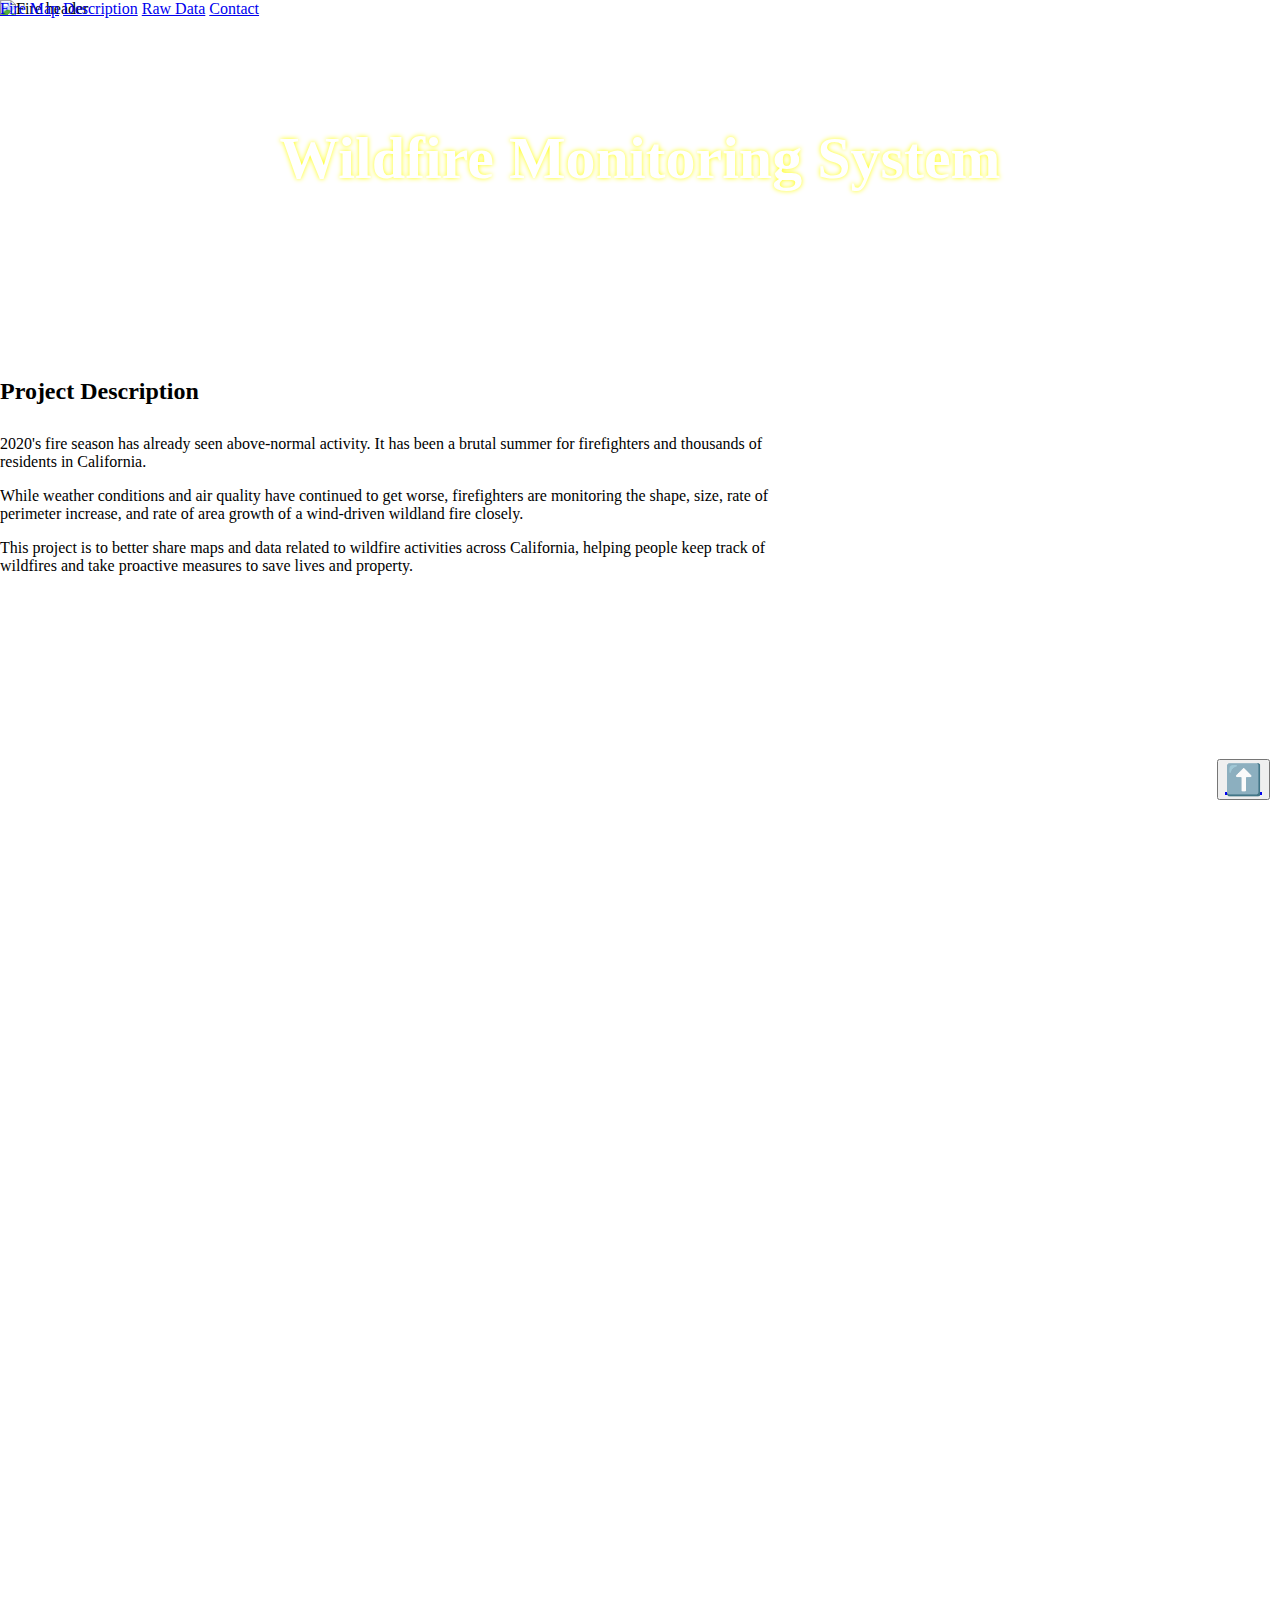
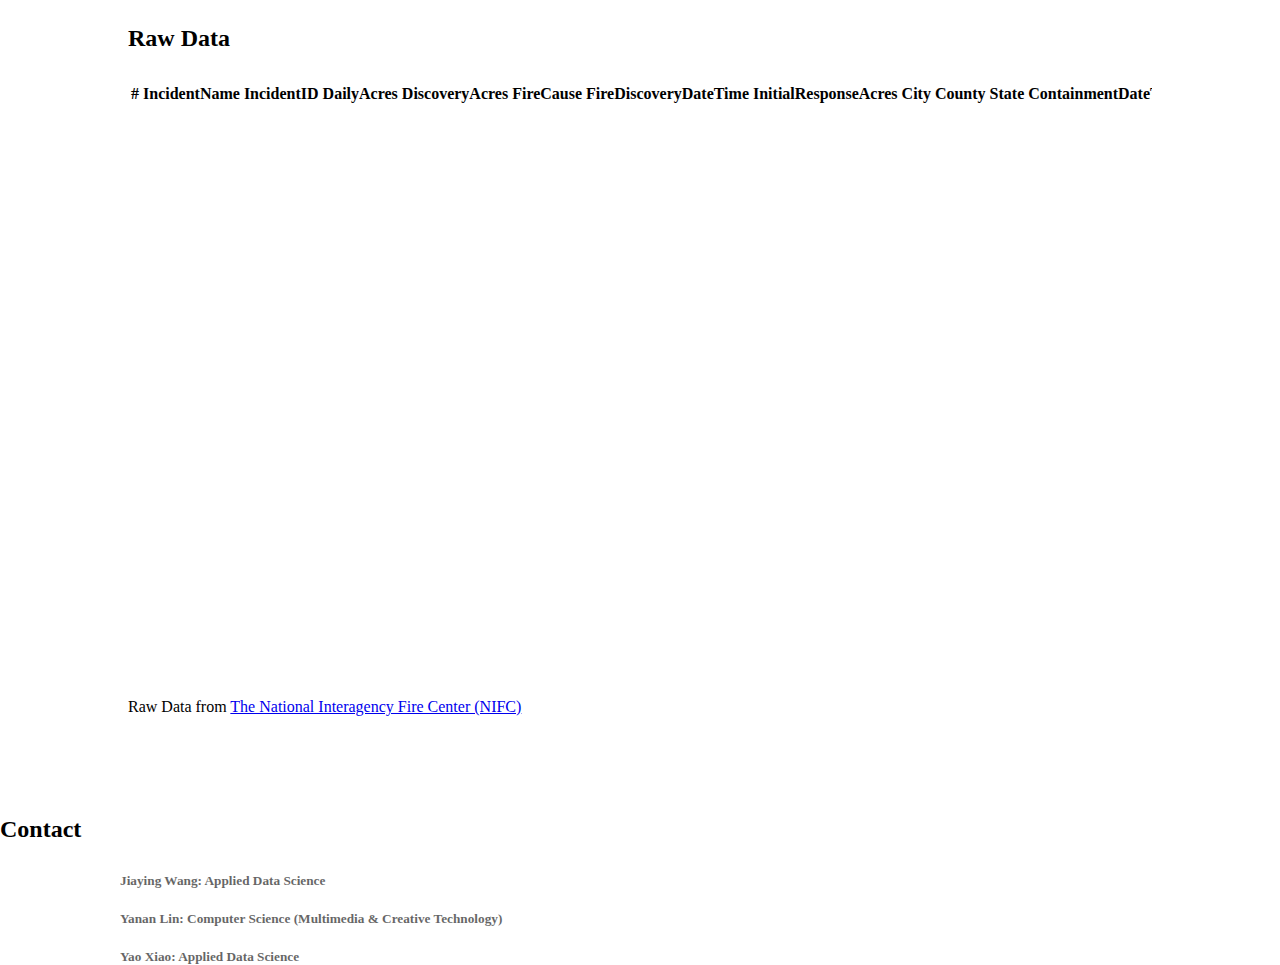
==== WildfireMap.html @ 23d2bef3 "Initial" ====
<!DOCTYPE html>
<html lang="en">
<head>
    <meta charset="UTF-8">
    <title>Wildfire Monitoring System</title>

    <link rel="stylesheet" href="https://js.arcgis.com/4.15/esri/themes/light/main.css">
    <link rel="stylesheet" href="https://www.w3schools.com/w3css/3/w3.css">
    <link rel="stylesheet" href="https://cdn.jsdelivr.net/npm/bootstrap@4.5.3/dist/css/bootstrap.min.css" integrity="sha384-TX8t27EcRE3e/ihU7zmQxVncDAy5uIKz4rEkgIXeMed4M0jlfIDPvg6uqKI2xXr2" crossorigin="anonymous">

    <link href="//maxcdn.bootstrapcdn.com/font-awesome/4.2.0/css/font-awesome.min.css" rel="stylesheet">
    <link href="http://js.arcgis.com/3.12/esri/css/esri.css" rel="stylesheet">

    <link rel="stylesheet" href="style.css">

    <script src="https://www.gstatic.com/firebasejs/7.7.0/firebase-app.js"></script>
    <script src="https://www.gstatic.com/firebasejs/7.7.0/firebase-database.js"></script>

    <script src="https://js.arcgis.com/4.15/"></script>
    <script src="getData.js"></script>
</head>

<body>
<nav id="navigation" class="w3-bar w3-black">
    <a href="#viewDiv" class="w3-button w3-bar-item">Fire Map</a>
    <a href="#description" class="w3-button w3-bar-item">Description</a>
    <a href="#rawData" class="w3-button w3-bar-item">Raw Data</a>
    <a href="#contact" class="w3-button w3-bar-item">Contact</a>
</nav>
<div id="header" style="height:300px;">
    <img src="https://www.munichre.com/content/dam/munichre/global/images/royalty-free/GettyImages-145057928.jpg/_jcr_content/renditions/cropped.3_to_1.jpg.image_file.2560.853.file/cropped.3_to_1.jpg" alt="Fire header" style="width:100%;height:300px;"/>
    <h1 class="center">Wildfire Monitoring System</h1>
</div>

<div id="description" class="w3-container w3-center w3-content cur" style="display:block;max-width:800px">
    <h2 class="w3-wide" style="font-family:verdana; margin-bottom: 30px;">Project Description</h2>
    <p class="w3-opacity">2020's fire season has already seen above-normal activity. It has been a brutal summer for firefighters and thousands of residents in California. </p>
    <p class="w3-opacity">While weather conditions and air quality have continued to get worse, firefighters are monitoring the shape, size, rate of perimeter increase, and rate of area growth of a wind-driven wildland fire closely.</p>
    <p class="w3-opacity">This project is to better share maps and data related to wildfire activities across California, helping people keep track of wildfires and take proactive measures to save lives and property.</p>
</div>

<div id="viewDiv" class="cur" style="margin-top:50px;margin-bottom:100px;align-self:center;padding-left:10%;padding-right: 10%;"></div>

<div id="rawData" style="width:80%;margin-left:10%;margin-bottom:100px;">
    <div class="w3-container w3-center w3-content cur" style="display:block;max-width:800px;margin-bottom:30px;">
        <h2 class="w3-wide" style="font-family:verdana;">Raw Data</h2>
    </div>
    <div id="rdTable" style="overflow-x:auto;" class="table-wrapper-scroll-y my-custom-scrollbar">
    <table class="table table-striped table-bordered mb-0 tableFixHead">
        <thead>
        <tr>
            <th scope="col">#</th>
            <th scope="col">IncidentName</th>
            <th scope="col">IncidentID</th>
            <th scope="col">DailyAcres</th>
            <th scope="col">DiscoveryAcres</th>
            <th scope="col">FireCause</th>
            <th scope="col">FireDiscoveryDateTime</th>
            <th scope="col">InitialResponseAcres</th>
            <th scope="col">City</th>
            <th scope="col">County</th>
            <th scope="col">State</th>
            <th scope="col">ContainmentDateTime</th>
            <th scope="col">PercentContained</th>
            <th scope="col">ControlDateTime</th>
        </tr>
        </thead>
        <tbody id="tbody">

        </tbody>
    </table>
    </div>
    <p>Raw Data from <a href="https://data-nifc.opendata.arcgis.com/" target="_blank">The National Interagency Fire Center (NIFC)</a></p>
</div>

<div class="CornerButtons">
    <button type="button" class="btn btn-lg">
        <a href="#" style="font-size:30px">⬆️</a>
    </button>
</div>

<div id="contact" class="w3-container w3-center w3-content cur" style="display:block;max-width:800px;margin-bottom:50px">
    <h2 class="w3-wide" style="font-family:verdana;margin-bottom:30px;">Contact</h2>
    <h5 class="nameClass">Jiaying Wang: Applied Data Science</h5>
    <h5 class="nameClass">Yanan Lin: Computer Science (Multimedia & Creative Technology)</h5>
    <h5 class="nameClass">Yao Xiao: Applied Data Science</h5>
</div>
</body>
</html>
---- style.css ----
html, body, #viewDiv {
    padding: 0;
    margin: 0;
    height: 100%;
    width: 100%;
}
img {
    position: absolute;
    left: 0px;
    top: 0px;
    z-index: -1;
}
div .center {
    font-size: 18px;
    color: white;
    font-size:60px;
    font-family:verdana;
    text-shadow: 0px 0px 5px yellow;
    display: flex;
    justify-content: center;
    align-items: center;
    height: 200px;
}

#description .cur{
    opacity:1;
    filter:alpha(opacity=100);
}


.my-custom-scrollbar {
    position: relative;
    height: 600px;
    overflow: auto;
}
.table-wrapper-scroll-y {
    display: block;
}

.CornerButtons {
    position: fixed;
    bottom: 100px;
    right: 10px;
    display: -webkit-box;
    display: -ms-flexbox;
    display: flex;
    -webkit-box-orient: vertical;
    -webkit-box-direction: normal;
    -ms-flex-direction: column;
    flex-direction: column;
    -webkit-transition: -webkit-transform .2s ease;
    transition: -webkit-transform .2s ease;
    transition: transform .2s ease;
    transition: transform .2s ease,-webkit-transform .2s ease;
    will-change: transfrom;
}

.nameClass {
    margin-bottom: 10px;
    text-align: left;
    margin-left:15%;
    opacity: 0.60;
}

.tableFixHead thead th { position: sticky; top: 0; background:#ffffff; }
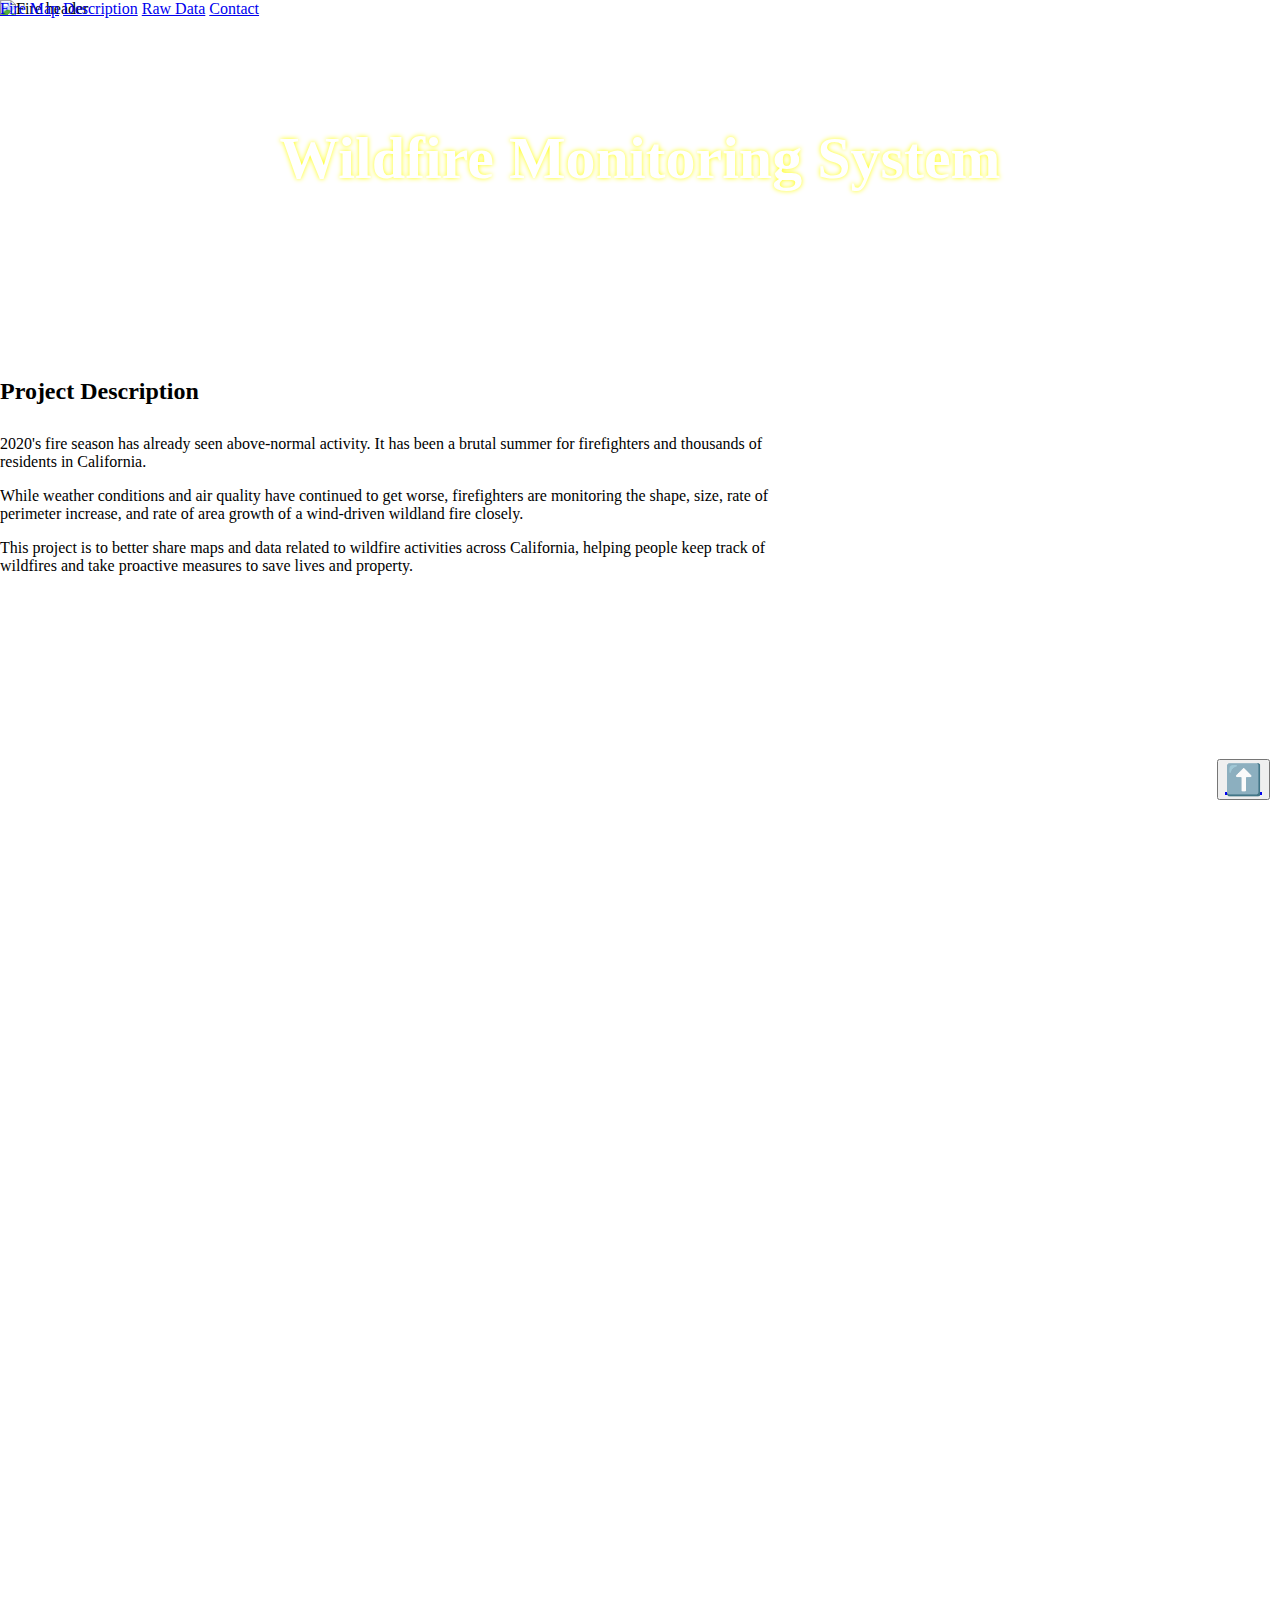
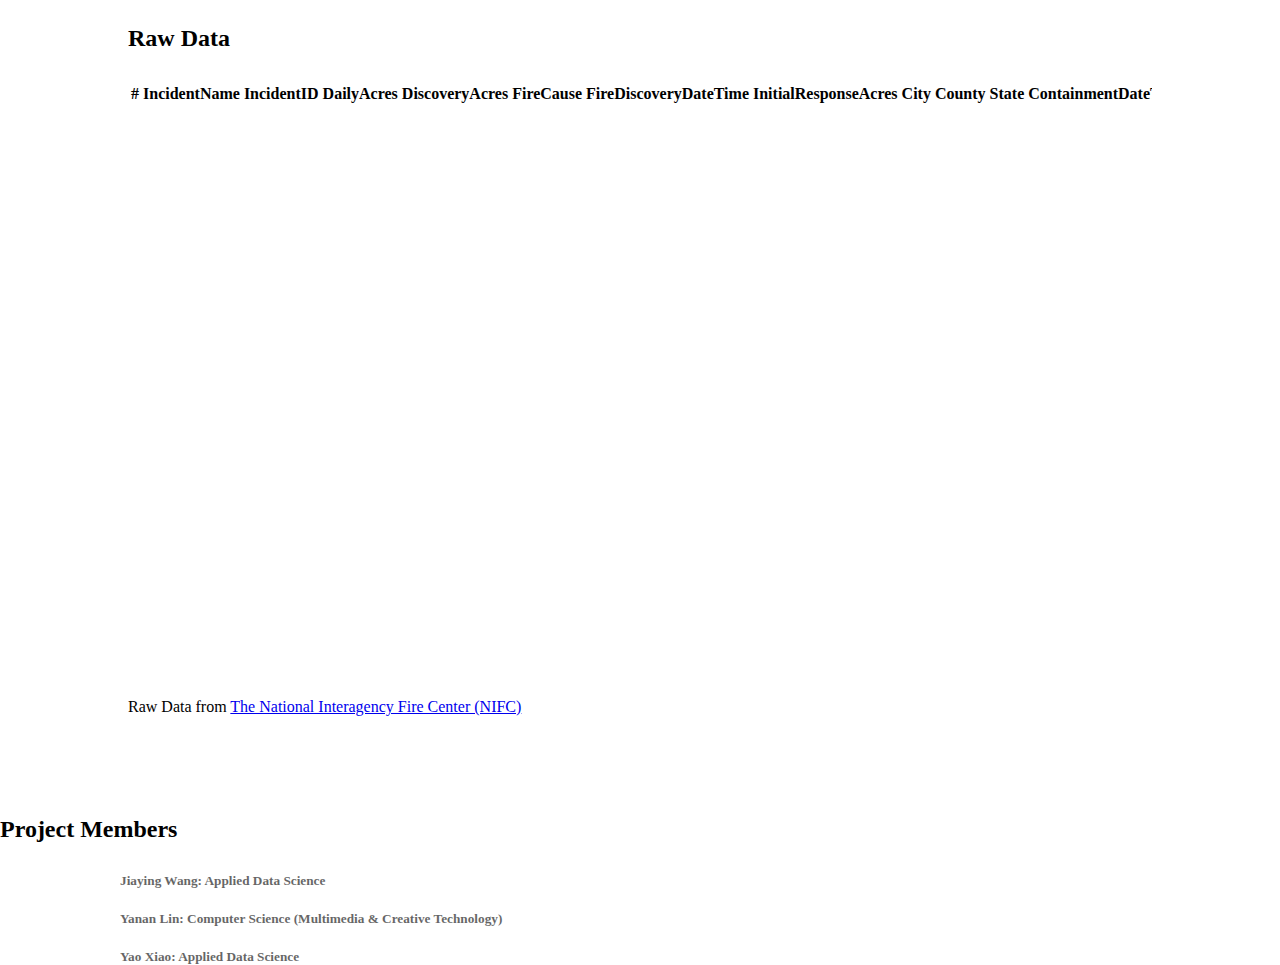
==== commit 12eb8018: "Add Search" ====
--- a/WildfireMap.html
+++ b/WildfireMap.html
@@ -80,7 +80,7 @@
 </div>
 
 <div id="contact" class="w3-container w3-center w3-content cur" style="display:block;max-width:800px;margin-bottom:50px">
-    <h2 class="w3-wide" style="font-family:verdana;margin-bottom:30px;">Contact</h2>
+    <h2 class="w3-wide" style="font-family:verdana;margin-bottom:30px;">Project Members</h2>
     <h5 class="nameClass">Jiaying Wang: Applied Data Science</h5>
     <h5 class="nameClass">Yanan Lin: Computer Science (Multimedia & Creative Technology)</h5>
     <h5 class="nameClass">Yao Xiao: Applied Data Science</h5>
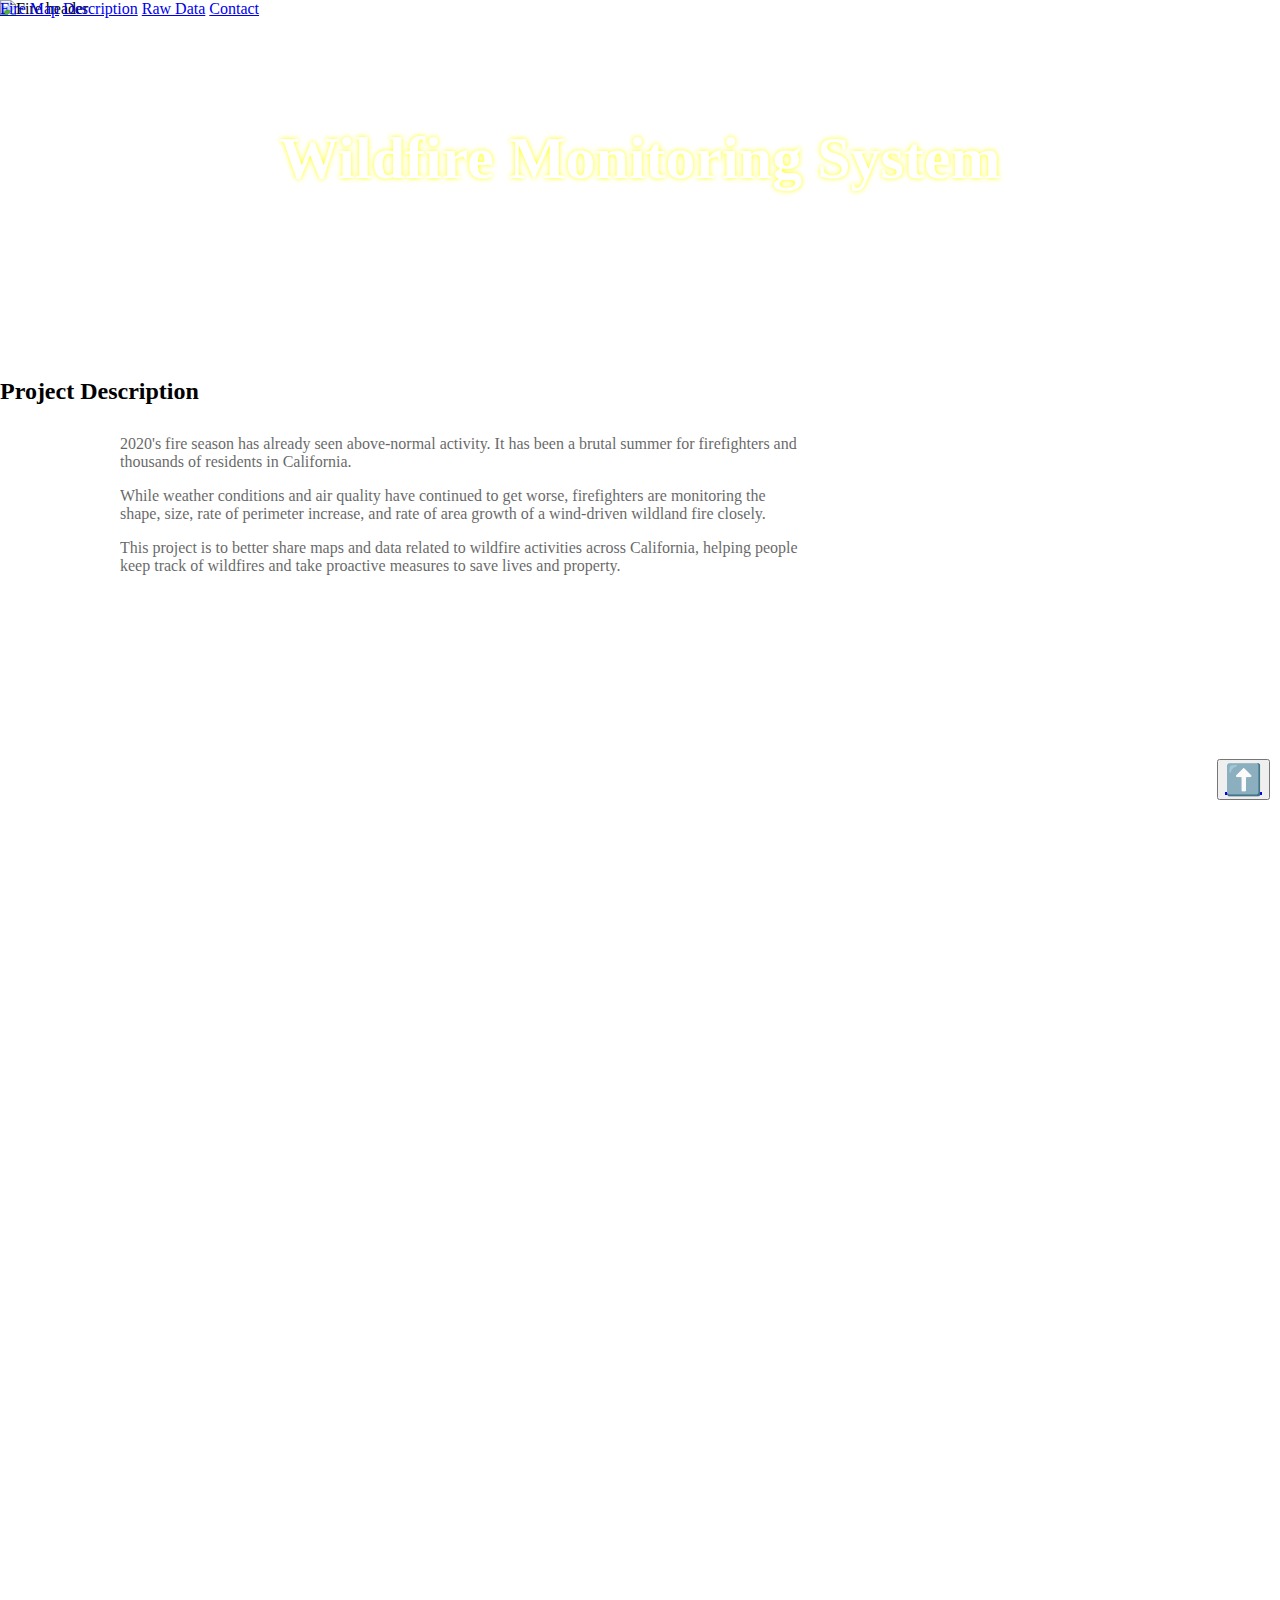
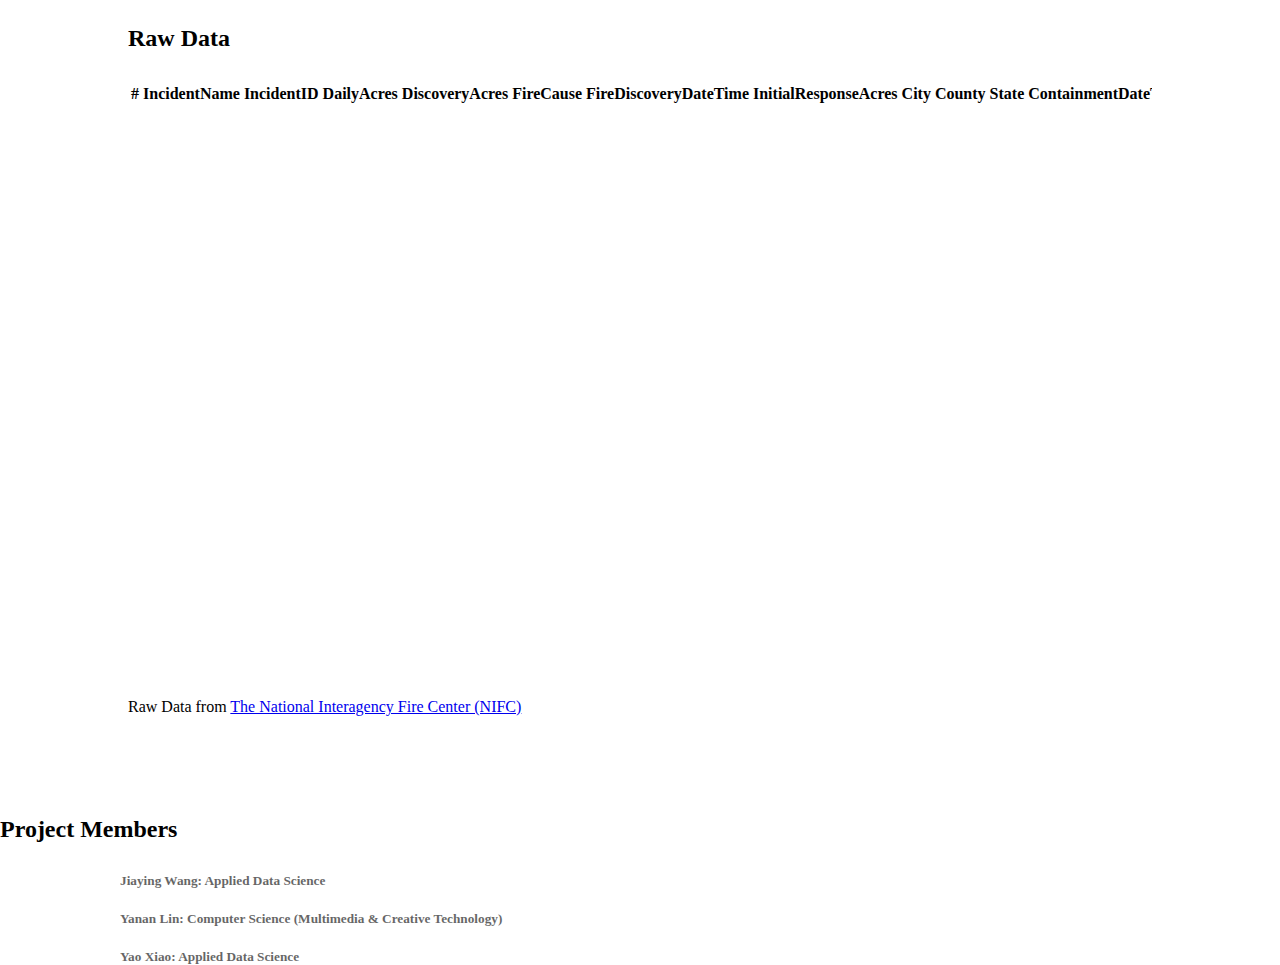
==== commit f45a0e19: "Update WildfireMap.html" ====
--- a/WildfireMap.html
+++ b/WildfireMap.html
@@ -34,9 +34,9 @@
 
 <div id="description" class="w3-container w3-center w3-content cur" style="display:block;max-width:800px">
     <h2 class="w3-wide" style="font-family:verdana; margin-bottom: 30px;">Project Description</h2>
-    <p class="w3-opacity">2020's fire season has already seen above-normal activity. It has been a brutal summer for firefighters and thousands of residents in California. </p>
-    <p class="w3-opacity">While weather conditions and air quality have continued to get worse, firefighters are monitoring the shape, size, rate of perimeter increase, and rate of area growth of a wind-driven wildland fire closely.</p>
-    <p class="w3-opacity">This project is to better share maps and data related to wildfire activities across California, helping people keep track of wildfires and take proactive measures to save lives and property.</p>
+    <p class="nameClass">2020's fire season has already seen above-normal activity. It has been a brutal summer for firefighters and thousands of residents in California. </p>
+    <p class="nameClass">While weather conditions and air quality have continued to get worse, firefighters are monitoring the shape, size, rate of perimeter increase, and rate of area growth of a wind-driven wildland fire closely.</p>
+    <p class="nameClass">This project is to better share maps and data related to wildfire activities across California, helping people keep track of wildfires and take proactive measures to save lives and property.</p>
 </div>
 
 <div id="viewDiv" class="cur" style="margin-top:50px;margin-bottom:100px;align-self:center;padding-left:10%;padding-right: 10%;"></div>
@@ -86,4 +86,4 @@
     <h5 class="nameClass">Yao Xiao: Applied Data Science</h5>
 </div>
 </body>
-</html>+</html>
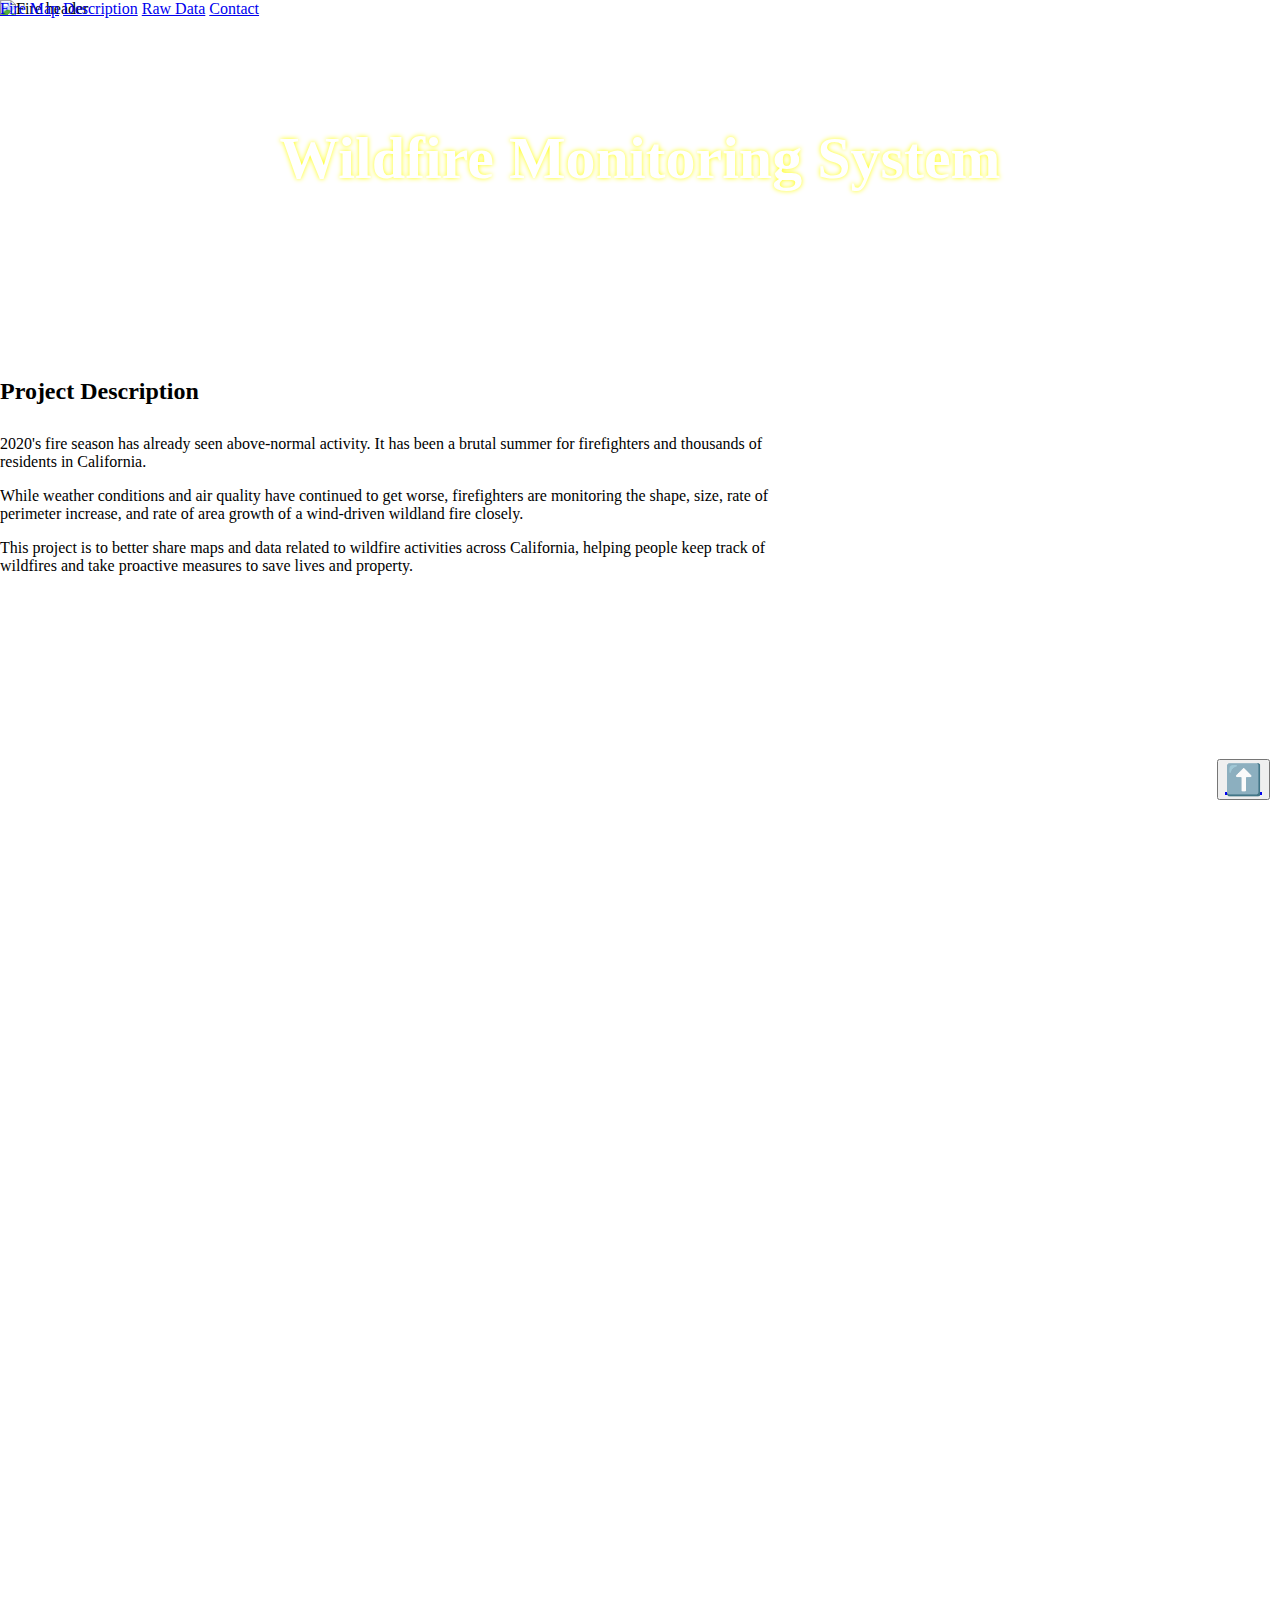
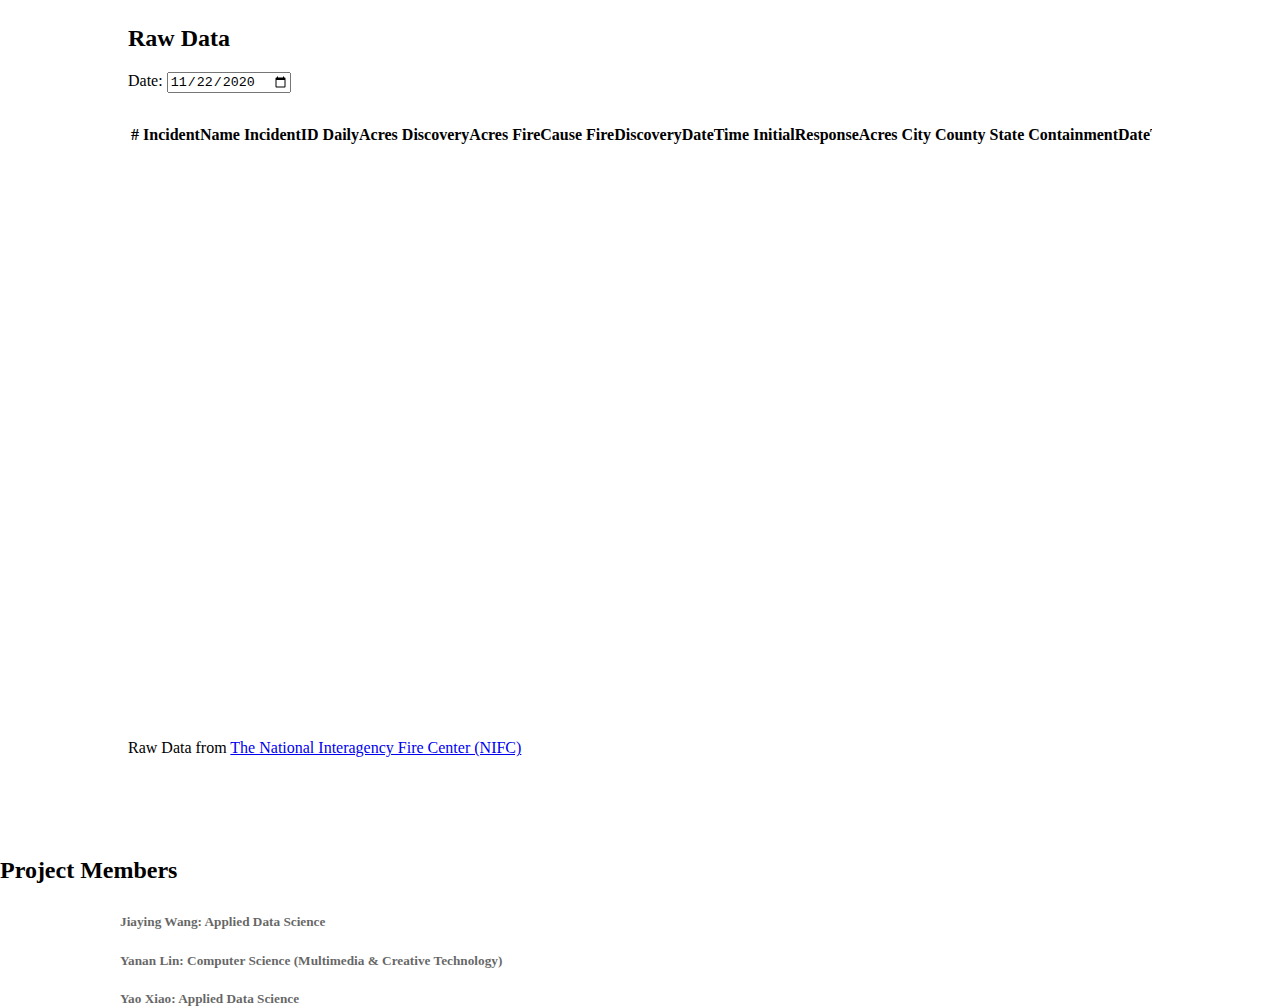
==== commit c7bb9ec6: "Add date picker" ====
--- a/WildfireMap.html
+++ b/WildfireMap.html
@@ -18,6 +18,7 @@
 
     <script src="https://js.arcgis.com/4.15/"></script>
     <script src="getData.js"></script>
+    <script src="dateHandler.js"></script>
 </head>
 
 <body>
@@ -34,9 +35,9 @@
 
 <div id="description" class="w3-container w3-center w3-content cur" style="display:block;max-width:800px">
     <h2 class="w3-wide" style="font-family:verdana; margin-bottom: 30px;">Project Description</h2>
-    <p class="nameClass">2020's fire season has already seen above-normal activity. It has been a brutal summer for firefighters and thousands of residents in California. </p>
-    <p class="nameClass">While weather conditions and air quality have continued to get worse, firefighters are monitoring the shape, size, rate of perimeter increase, and rate of area growth of a wind-driven wildland fire closely.</p>
-    <p class="nameClass">This project is to better share maps and data related to wildfire activities across California, helping people keep track of wildfires and take proactive measures to save lives and property.</p>
+    <p class="w3-opacity">2020's fire season has already seen above-normal activity. It has been a brutal summer for firefighters and thousands of residents in California. </p>
+    <p class="w3-opacity">While weather conditions and air quality have continued to get worse, firefighters are monitoring the shape, size, rate of perimeter increase, and rate of area growth of a wind-driven wildland fire closely.</p>
+    <p class="w3-opacity">This project is to better share maps and data related to wildfire activities across California, helping people keep track of wildfires and take proactive measures to save lives and property.</p>
 </div>
 
 <div id="viewDiv" class="cur" style="margin-top:50px;margin-bottom:100px;align-self:center;padding-left:10%;padding-right: 10%;"></div>
@@ -44,6 +45,8 @@
 <div id="rawData" style="width:80%;margin-left:10%;margin-bottom:100px;">
     <div class="w3-container w3-center w3-content cur" style="display:block;max-width:800px;margin-bottom:30px;">
         <h2 class="w3-wide" style="font-family:verdana;">Raw Data</h2>
+            <label for="date">Date: </label>
+            <input type="date" id="date" name="date" value="2020-11-22" onchange="changeDate(event);">
     </div>
     <div id="rdTable" style="overflow-x:auto;" class="table-wrapper-scroll-y my-custom-scrollbar">
     <table class="table table-striped table-bordered mb-0 tableFixHead">
@@ -86,4 +89,4 @@
     <h5 class="nameClass">Yao Xiao: Applied Data Science</h5>
 </div>
 </body>
-</html>
+</html>